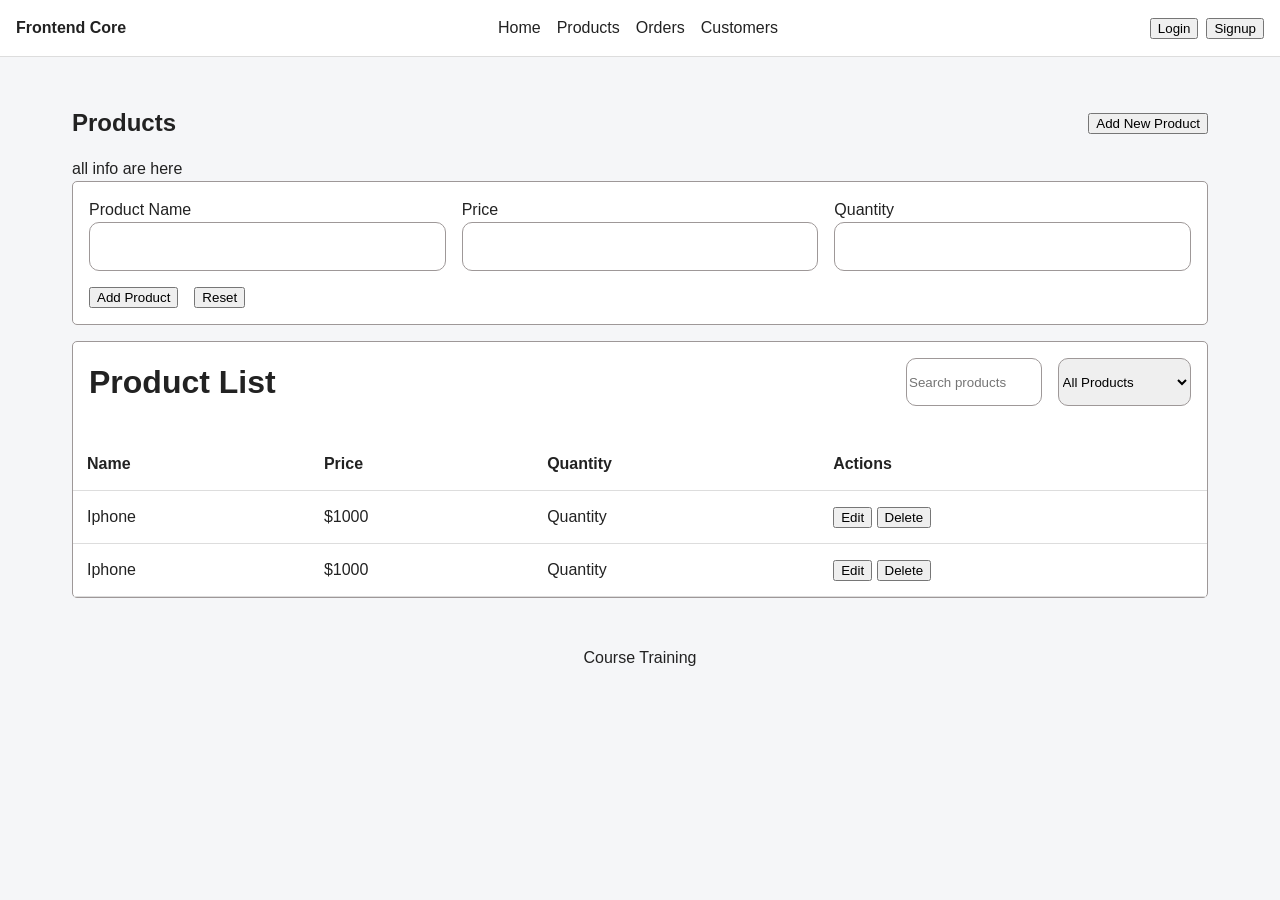
==== training_index.html @ 0dea2309 "stage3" ====
<!DOCTYPE html>

<html lang="en" dir="ltr">

<head>
    <meta charset="UTF-8">

    <meta
        name="viewport"
        content="width=device-width, initial-scale=1.0">

    <title>Frontend Core Mastery</title>

   
</head>

<body>

    <header>
    
        <div class="brand">
            Frontend Core
        </div>
       
        <nav class="nav-links">
            <a href="#">Home</a>
            <a href="#">Products</a>
            <a href="#">Orders</a>
            <a href="#">Customers</a>
        </nav>

        <div class="user-actions">
            <button type="button">
                Login
            </button>

            <button type="button">
                Signup
            </button>
        </div>
   </header>

   <main>
    
    <div class="page-header">
        <div class="first-row">
            <h1>Products</h1>
           
                <button class="button-add-product">
                    Add New Product
                </button>
        </div>
        <p>all info are here</p>
    </div>

    <div class="form-container">
    <div class="first-row-form">
    <div class="form-group">
        <label for="productname">
            Product Name
        </label>
        <input type="text"
         id="productname"
         name="productname"
         class="form-control"
         />
    </div>
    <div class="form-group">
        <label for="productprice">
            Price
        </label>
        <input type="number"
         id="productprice"
         name="productprice"
         class="form-control"
         />
    </div>
     <div class="form-group">
        <label for="productQuantity">
            Quantity
        </label>
        <input type="number"
         id="productQuantity"
         name="productQuantity"
         class="form-control"
         />
    </div>
    </div>

    <div class="second-row-form">
        <button>Add Product</button>
        <button>Reset</button>
    </div>

    </div>

    <div class="table-info">
        
            
        <div class="table-info-header">
            <h1>Product List</h1>
            
            <div class="table-tools">
<input placeholder="Search products" />
            <select>
                <option>All Products</option>
                <option>Laptop</option>
                <option>Iphone</option>
            </select>
            </div>
            
        </div>

        <div class="table">
            <table>
                <thead>
                    <tr>
                        <th>Name</th>
                        <th>Price</th>
                        <th>Quantity</th>
                        <th>Actions</th>
                    </tr>
                </thead>
                <tbody id="productTable">
                    <tr data-product-id="1">
                        <td>Iphone</td>
                        <td>$1000</td>
                        <td>Quantity</td>
                       <div class="td-action">
                            <td>
                        <button data-product-id="1">Edit</button>
                        <button data-product-id="1">Delete</button>
                        </td>
                        </div>
                    </tr>
                    <tr data-product-id="2">
                        <td>Iphone</td>
                        <td>$1000</td>
                        <td>Quantity</td>
                        <div class="td-action">
                            <td>
                        <button data-product-id="2">Edit</button>
                        <button data-product-id="2">Delete</button>
                        </td>
                        </div>
                    </tr>
                </tbody>
            </table>
        </div>

    </div>

   </main>
   


    <footer class="footer">

        <p>Course Training</p>

    </footer>

</body>

</html>


<style>
    *,
*::before,
*::after {
    box-sizing: border-box;
}


body {
    margin: 0;

    font-family:
        Arial,
        Helvetica,
        sans-serif;

    line-height: 1.5;

    background-color: #f5f6f8;
    color: #222;
}

header{
    background-color:white;
    display:flex;
    gap: 2rem;
    justify-content: space-between;
    align-items: center;
    padding: 1rem 1rem;
    border-bottom:1px solid #ddd;
        
}

.brand{
    flex-shrink: 0;
    font-weight: 700;
}

.nav-links{
    display: flex;
    gap:1rem;
}

a{
    color: inherit;
    text-decoration: none;
}

.user-actions{
    display: flex;
    gap : 0.5rem;
}

main{
    width: 100%;
     max-width: 1200px;

    margin-inline: auto;

    padding: 2rem;
}

.page-header{
    display: flex;
    flex-direction: column;
}

.first-row{
    display : flex;
    align-items: center;
    justify-content: space-between;
}

.first-row h1{
    font-size:1.5rem;
}

.page-header p{
    margin : 0;
}

.form-container{
    display: flex;
    flex-direction: column;
    border : 0.5px solid rgb(158, 152, 152);
    border-radius: 5px;
    padding:1rem;
    gap:1rem;
    background-color:white;
}

.first-row-form{
    display:flex;
    flex-direction: row;
    gap:1rem;
}

.form-group{
    flex:1;
}

.second-row-form{
    display: flex;
    flex-direction: row;
    gap:1rem;
}

.form-control{
    width: 100%;
    padding:1rem;
    border:0.5px solid rgb(158, 152, 152);
    border-radius: 10px;
}

.table-info{
    margin-top:1rem;
    display:flex;
    flex-direction: column;
    gap:1rem;
    border : 0.5px solid rgb(158, 152, 152);
    border-radius: 5px;
    background-color:white;
}

.table-info-header{
    display:flex;
    flex-direction: row;
    padding:1rem;
    gap:0.5rem;
    justify-content: space-between;
}

.table-info-header h1{
    margin:0;
}

.table-tools{
    display: flex;
    flex-direction: row;
    gap:1rem;
    
}

.table-tools input,.table-tools select{
    width: 100%;
    border:0.5px solid rgb(158, 152, 152);
    border-radius: 10px;
}

table{
    width: 100%;
    overflow-x: auto;
    border-collapse: collapse;
}

th,td{
 padding: 0.875rem;

    text-align: start;

    border-bottom:
        1px solid #ddd;
}

.td-actions{
    display: flex;
    align-items: center;
    gap:0.5rem;
}

footer{
text-align: center;
}

</style>
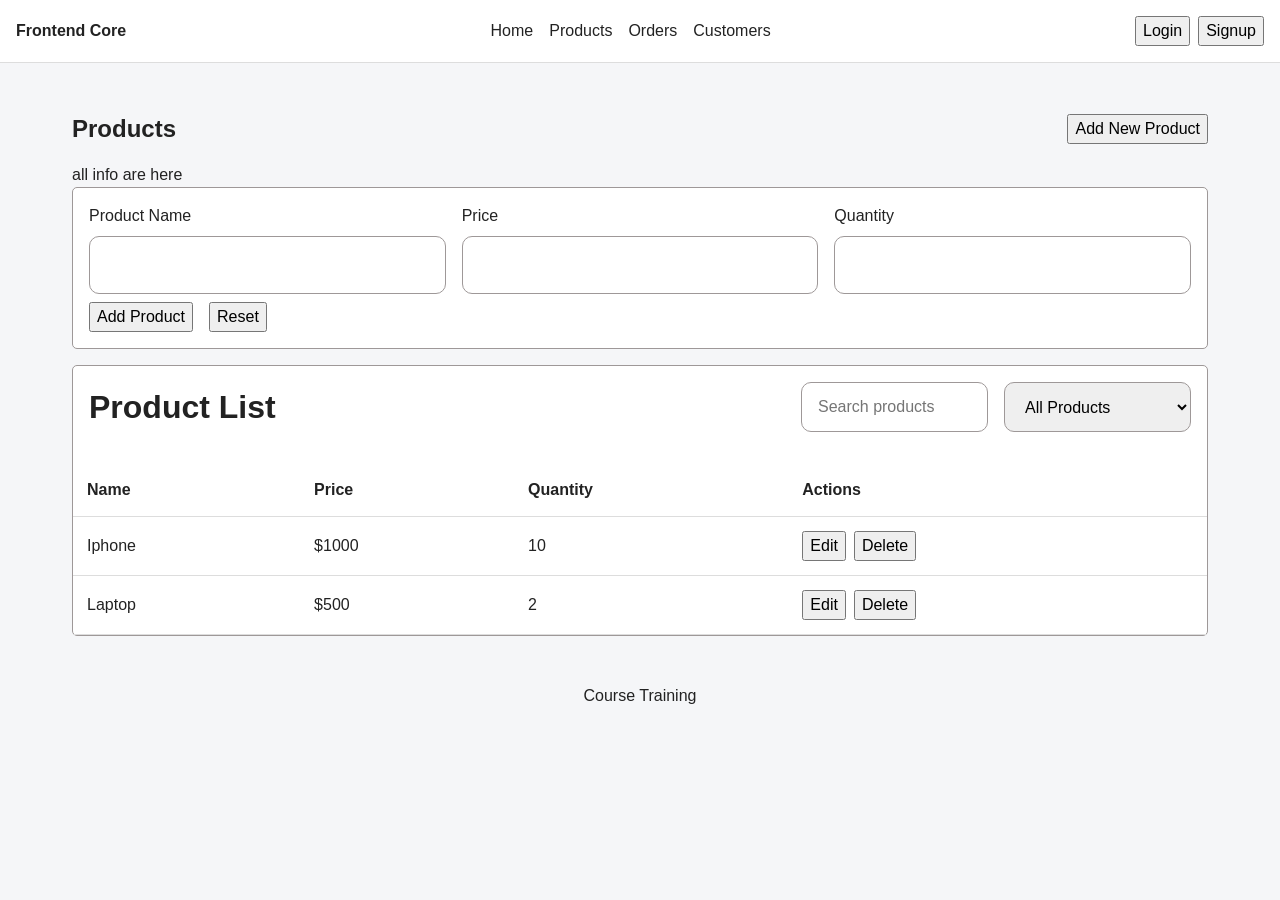
==== commit 87a47a6e: "stage4" ====
--- a/training_index.html
+++ b/training_index.html
@@ -3,162 +3,363 @@
 <html lang="en" dir="ltr">
 
 <head>
+
     <meta charset="UTF-8">
 
     <meta
         name="viewport"
         content="width=device-width, initial-scale=1.0">
 
-    <title>Frontend Core Mastery</title>
-
-   
+    <title>
+        Frontend Core Mastery
+    </title>
+
 </head>
 
+
 <body>
 
-    <header>
-    
-        <div class="brand">
-            Frontend Core
+
+<header>
+
+    <div class="brand">
+        Frontend Core
+    </div>
+
+
+    <nav class="nav-links">
+
+        <a href="#">
+            Home
+        </a>
+
+        <a href="#">
+            Products
+        </a>
+
+        <a href="#">
+            Orders
+        </a>
+
+        <a href="#">
+            Customers
+        </a>
+
+    </nav>
+
+
+    <div class="user-actions">
+
+        <button type="button">
+            Login
+        </button>
+
+        <button type="button">
+            Signup
+        </button>
+
+    </div>
+
+</header>
+
+
+
+<main>
+
+
+    <div class="page-header">
+
+
+        <div class="first-row">
+
+            <h1>
+                Products
+            </h1>
+
+            <button
+                type="button"
+                class="button-add-product">
+
+                Add New Product
+
+            </button>
+
         </div>
-       
-        <nav class="nav-links">
-            <a href="#">Home</a>
-            <a href="#">Products</a>
-            <a href="#">Orders</a>
-            <a href="#">Customers</a>
-        </nav>
-
-        <div class="user-actions">
-            <button type="button">
-                Login
-            </button>
-
-            <button type="button">
-                Signup
-            </button>
+
+
+        <p>
+            all info are here
+        </p>
+
+
+    </div>
+
+
+
+    <div class="form-container">
+
+
+        <form>
+
+
+            <div class="first-row-form">
+
+
+                <div class="form-group">
+
+                    <label for="productname">
+                        Product Name
+                    </label>
+
+                    <input
+                        type="text"
+                        id="productname"
+                        name="productname"
+                        class="form-control">
+
+                </div>
+
+
+                <div class="form-group">
+
+                    <label for="productprice">
+                        Price
+                    </label>
+
+                    <input
+                        type="number"
+                        id="productprice"
+                        name="productprice"
+                        class="form-control">
+
+                </div>
+
+
+                <div class="form-group">
+
+                    <label for="productQuantity">
+                        Quantity
+                    </label>
+
+                    <input
+                        type="number"
+                        id="productQuantity"
+                        name="productQuantity"
+                        class="form-control">
+
+                </div>
+
+
+            </div>
+
+
+
+            <div class="second-row-form">
+
+                <button type="submit">
+                    Add Product
+                </button>
+
+                <button type="reset">
+                    Reset
+                </button>
+
+            </div>
+
+
+        </form>
+
+
+    </div>
+
+
+
+    <div class="table-info">
+
+
+        <div class="table-info-header">
+
+
+            <h1>
+                Product List
+            </h1>
+
+
+            <div class="table-tools">
+
+
+                <input
+                    type="search"
+                    placeholder="Search products">
+
+
+                <select>
+
+                    <option>
+                        All Products
+                    </option>
+
+                    <option>
+                        Laptop
+                    </option>
+
+                    <option>
+                        Iphone
+                    </option>
+
+                </select>
+
+
+            </div>
+
+
         </div>
-   </header>
-
-   <main>
-    
-    <div class="page-header">
-        <div class="first-row">
-            <h1>Products</h1>
-           
-                <button class="button-add-product">
-                    Add New Product
-                </button>
+
+
+
+        <div class="table">
+
+
+            <table>
+
+
+                <thead>
+
+                    <tr>
+
+                        <th>
+                            Name
+                        </th>
+
+                        <th>
+                            Price
+                        </th>
+
+                        <th>
+                            Quantity
+                        </th>
+
+                        <th>
+                            Actions
+                        </th>
+
+                    </tr>
+
+                </thead>
+
+
+                <tbody id="productTable">
+
+
+                    <tr data-product-id="1">
+
+
+                        <td>
+                            Iphone
+                        </td>
+
+
+                        <td>
+                            $1000
+                        </td>
+
+
+                        <td>
+                            10
+                        </td>
+
+
+                        <td>
+
+                            <div class="td-actions">
+
+                                <button
+                                    type="button"
+                                    data-product-id="1">
+                                    Edit
+                                </button>
+
+                                <button
+                                    type="button"
+                                    data-product-id="1">
+                                    Delete
+                                </button>
+
+                            </div>
+
+                        </td>
+
+
+                    </tr>
+
+
+
+                    <tr data-product-id="2">
+
+
+                        <td>
+                            Laptop
+                        </td>
+
+
+                        <td>
+                            $500
+                        </td>
+
+
+                        <td>
+                            2
+                        </td>
+
+
+                        <td>
+
+                            <div class="td-actions">
+
+                                <button
+                                    type="button"
+                                    data-product-id="2">
+                                    Edit
+                                </button>
+
+                                <button
+                                    type="button"
+                                    data-product-id="2">
+                                    Delete
+                                </button>
+
+                            </div>
+
+                        </td>
+
+
+                    </tr>
+
+
+                </tbody>
+
+
+            </table>
+
+
         </div>
-        <p>all info are here</p>
+
+
     </div>
 
-    <div class="form-container">
-    <div class="first-row-form">
-    <div class="form-group">
-        <label for="productname">
-            Product Name
-        </label>
-        <input type="text"
-         id="productname"
-         name="productname"
-         class="form-control"
-         />
-    </div>
-    <div class="form-group">
-        <label for="productprice">
-            Price
-        </label>
-        <input type="number"
-         id="productprice"
-         name="productprice"
-         class="form-control"
-         />
-    </div>
-     <div class="form-group">
-        <label for="productQuantity">
-            Quantity
-        </label>
-        <input type="number"
-         id="productQuantity"
-         name="productQuantity"
-         class="form-control"
-         />
-    </div>
-    </div>
-
-    <div class="second-row-form">
-        <button>Add Product</button>
-        <button>Reset</button>
-    </div>
-
-    </div>
-
-    <div class="table-info">
-        
-            
-        <div class="table-info-header">
-            <h1>Product List</h1>
-            
-            <div class="table-tools">
-<input placeholder="Search products" />
-            <select>
-                <option>All Products</option>
-                <option>Laptop</option>
-                <option>Iphone</option>
-            </select>
-            </div>
-            
-        </div>
-
-        <div class="table">
-            <table>
-                <thead>
-                    <tr>
-                        <th>Name</th>
-                        <th>Price</th>
-                        <th>Quantity</th>
-                        <th>Actions</th>
-                    </tr>
-                </thead>
-                <tbody id="productTable">
-                    <tr data-product-id="1">
-                        <td>Iphone</td>
-                        <td>$1000</td>
-                        <td>Quantity</td>
-                       <div class="td-action">
-                            <td>
-                        <button data-product-id="1">Edit</button>
-                        <button data-product-id="1">Delete</button>
-                        </td>
-                        </div>
-                    </tr>
-                    <tr data-product-id="2">
-                        <td>Iphone</td>
-                        <td>$1000</td>
-                        <td>Quantity</td>
-                        <div class="td-action">
-                            <td>
-                        <button data-product-id="2">Edit</button>
-                        <button data-product-id="2">Delete</button>
-                        </td>
-                        </div>
-                    </tr>
-                </tbody>
-            </table>
-        </div>
-
-    </div>
-
-   </main>
-   
-
-
-    <footer class="footer">
-
-        <p>Course Training</p>
-
-    </footer>
+
+</main>
+
+
+
+<footer>
+
+    <p>
+        Course Training
+    </p>
+
+</footer>
+
 
 </body>
 
@@ -166,7 +367,11 @@
 
 
 <style>
-    *,
+   /* =========================================
+   Base
+========================================= */
+
+*,
 *::before,
 *::after {
     box-sizing: border-box;
@@ -184,159 +389,439 @@
     line-height: 1.5;
 
     background-color: #f5f6f8;
+
     color: #222;
 }
 
-header{
-    background-color:white;
-    display:flex;
+
+button,
+input,
+select {
+    font: inherit;
+}
+
+
+button {
+    cursor: pointer;
+}
+
+
+a {
+    color: inherit;
+
+    text-decoration: none;
+}
+
+
+
+/* =========================================
+   Header
+========================================= */
+
+header {
+    display: flex;
+
+    align-items: center;
+
+    justify-content: space-between;
+
     gap: 2rem;
-    justify-content: space-between;
-    align-items: center;
-    padding: 1rem 1rem;
-    border-bottom:1px solid #ddd;
-        
-}
-
-.brand{
-    flex-shrink: 0;
-    font-weight: 700;
-}
-
-.nav-links{
-    display: flex;
-    gap:1rem;
-}
-
-a{
-    color: inherit;
-    text-decoration: none;
-}
-
-.user-actions{
-    display: flex;
-    gap : 0.5rem;
-}
-
-main{
-    width: 100%;
-     max-width: 1200px;
-
-    margin-inline: auto;
-
-    padding: 2rem;
-}
-
-.page-header{
-    display: flex;
-    flex-direction: column;
-}
-
-.first-row{
-    display : flex;
-    align-items: center;
-    justify-content: space-between;
-}
-
-.first-row h1{
-    font-size:1.5rem;
-}
-
-.page-header p{
-    margin : 0;
-}
-
-.form-container{
-    display: flex;
-    flex-direction: column;
-    border : 0.5px solid rgb(158, 152, 152);
-    border-radius: 5px;
-    padding:1rem;
-    gap:1rem;
-    background-color:white;
-}
-
-.first-row-form{
-    display:flex;
-    flex-direction: row;
-    gap:1rem;
-}
-
-.form-group{
-    flex:1;
-}
-
-.second-row-form{
-    display: flex;
-    flex-direction: row;
-    gap:1rem;
-}
-
-.form-control{
-    width: 100%;
-    padding:1rem;
-    border:0.5px solid rgb(158, 152, 152);
-    border-radius: 10px;
-}
-
-.table-info{
-    margin-top:1rem;
-    display:flex;
-    flex-direction: column;
-    gap:1rem;
-    border : 0.5px solid rgb(158, 152, 152);
-    border-radius: 5px;
-    background-color:white;
-}
-
-.table-info-header{
-    display:flex;
-    flex-direction: row;
-    padding:1rem;
-    gap:0.5rem;
-    justify-content: space-between;
-}
-
-.table-info-header h1{
-    margin:0;
-}
-
-.table-tools{
-    display: flex;
-    flex-direction: row;
-    gap:1rem;
-    
-}
-
-.table-tools input,.table-tools select{
-    width: 100%;
-    border:0.5px solid rgb(158, 152, 152);
-    border-radius: 10px;
-}
-
-table{
-    width: 100%;
-    overflow-x: auto;
-    border-collapse: collapse;
-}
-
-th,td{
- padding: 0.875rem;
-
-    text-align: start;
+
+    padding: 1rem;
+
+    background-color: white;
 
     border-bottom:
         1px solid #ddd;
 }
 
-.td-actions{
-    display: flex;
+
+.brand {
+    flex-shrink: 0;
+
+    font-weight: 700;
+}
+
+
+.nav-links {
+    display: flex;
+
+    gap: 1rem;
+
+    flex-wrap: wrap;
+}
+
+
+.user-actions {
+    display: flex;
+
+    gap: 0.5rem;
+}
+
+
+
+/* =========================================
+   Main
+========================================= */
+
+main {
+    width: 100%;
+
+    max-width: 1200px;
+
+    margin-inline: auto;
+
+    padding: 2rem;
+}
+
+
+
+/* =========================================
+   Page Header
+========================================= */
+
+.page-header {
+    display: flex;
+
+    flex-direction: column;
+}
+
+
+.first-row {
+    display: flex;
+
     align-items: center;
-    gap:0.5rem;
-}
-
-footer{
-text-align: center;
+
+    justify-content: space-between;
+
+    gap: 1rem;
+}
+
+
+.first-row h1 {
+    font-size: 1.5rem;
+}
+
+
+.page-header p {
+    margin: 0;
+}
+
+
+
+/* =========================================
+   Form
+========================================= */
+
+.form-container {
+    display: flex;
+
+    flex-direction: column;
+
+    gap: 1rem;
+
+    padding: 1rem;
+
+    border:
+        0.5px solid rgb(158, 152, 152);
+
+    border-radius:
+        5px;
+
+    background-color:
+        white;
+}
+
+
+.first-row-form {
+    display: flex;
+
+    flex-direction: row;
+
+    gap: 1rem;
+}
+
+
+.form-group {
+    flex: 1;
+}
+
+
+.form-group label {
+    display: block;
+
+    margin-block-end:
+        0.5rem;
+}
+
+
+.form-control {
+    width: 100%;
+
+    padding: 1rem;
+
+    border:
+        0.5px solid rgb(158, 152, 152);
+
+    border-radius:
+        10px;
+}
+
+
+.second-row-form {
+    display: flex;
+
+    flex-direction: row;
+
+    gap: 1rem;
+
+    margin-block-start:
+        0.5rem;
+}
+
+
+
+/* =========================================
+   Table Container
+========================================= */
+
+.table-info {
+    display: flex;
+
+    flex-direction: column;
+
+    gap: 1rem;
+
+    margin-block-start:
+        1rem;
+
+    border:
+        0.5px solid rgb(158, 152, 152);
+
+    border-radius:
+        5px;
+
+    background-color:
+        white;
+}
+
+
+
+/* =========================================
+   Table Header / Tools
+========================================= */
+
+.table-info-header {
+    display: flex;
+
+    flex-direction: row;
+
+    align-items: center;
+
+    justify-content: space-between;
+
+    gap: 1rem;
+
+    padding: 1rem;
+}
+
+
+.table-info-header h1 {
+    margin: 0;
+}
+
+
+.table-tools {
+    display: flex;
+
+    flex-direction: row;
+
+    gap: 1rem;
+}
+
+
+.table-tools input,
+.table-tools select {
+    width: 100%;
+
+    padding:
+        0.75rem 1rem;
+
+    border:
+        0.5px solid rgb(158, 152, 152);
+
+    border-radius:
+        10px;
+}
+
+
+
+/* =========================================
+   Table
+========================================= */
+
+.table {
+    width: 100%;
+
+    overflow-x: auto;
+}
+
+
+table {
+    width: 100%;
+
+    min-width: 700px;
+
+    border-collapse: collapse;
+}
+
+
+th,
+td {
+    padding:
+        0.875rem;
+
+    text-align:
+        start;
+
+    border-bottom:
+        1px solid #ddd;
+}
+
+
+.td-actions {
+    display: flex;
+
+    align-items: center;
+
+    gap: 0.5rem;
+}
+
+
+
+/* =========================================
+   Footer
+========================================= */
+
+footer {
+    text-align: center;
+}
+
+
+
+/* =========================================
+   Tablet
+========================================= */
+
+@media (max-width: 900px) {
+
+
+    header {
+        flex-wrap: wrap;
+    }
+
+
+    .nav-links {
+        width: 100%;
+
+        justify-content: center;
+    }
+
+
+    .table-info-header {
+        flex-direction: column;
+
+        align-items: stretch;
+    }
+
+
+    .table-tools {
+        width: 100%;
+    }
+
+
+    .table-tools input {
+        flex: 1;
+    }
+
+
+}
+
+
+
+/* =========================================
+   Mobile
+========================================= */
+
+@media (max-width: 640px) {
+
+
+    header {
+        flex-direction: column;
+
+        align-items: stretch;
+
+        gap: 1rem;
+    }
+
+
+    .nav-links {
+        width: 100%;
+
+        justify-content: flex-start;
+    }
+
+
+    .user-actions {
+        width: 100%;
+    }
+
+
+    .user-actions button {
+        flex: 1;
+    }
+
+
+    main {
+        padding: 1rem;
+    }
+
+
+    .first-row {
+        flex-direction: column;
+
+        align-items: stretch;
+
+        gap: 0.75rem;
+    }
+
+
+    .button-add-product {
+        width: 100%;
+    }
+
+
+    .first-row-form {
+        flex-direction: column;
+    }
+
+
+    .second-row-form button {
+        flex: 1;
+    }
+
+
+    .table-tools {
+        flex-direction: column;
+    }
+
+
+    .table-tools input,
+    .table-tools select {
+        width: 100%;
+    }
+
+
 }
 
 </style>
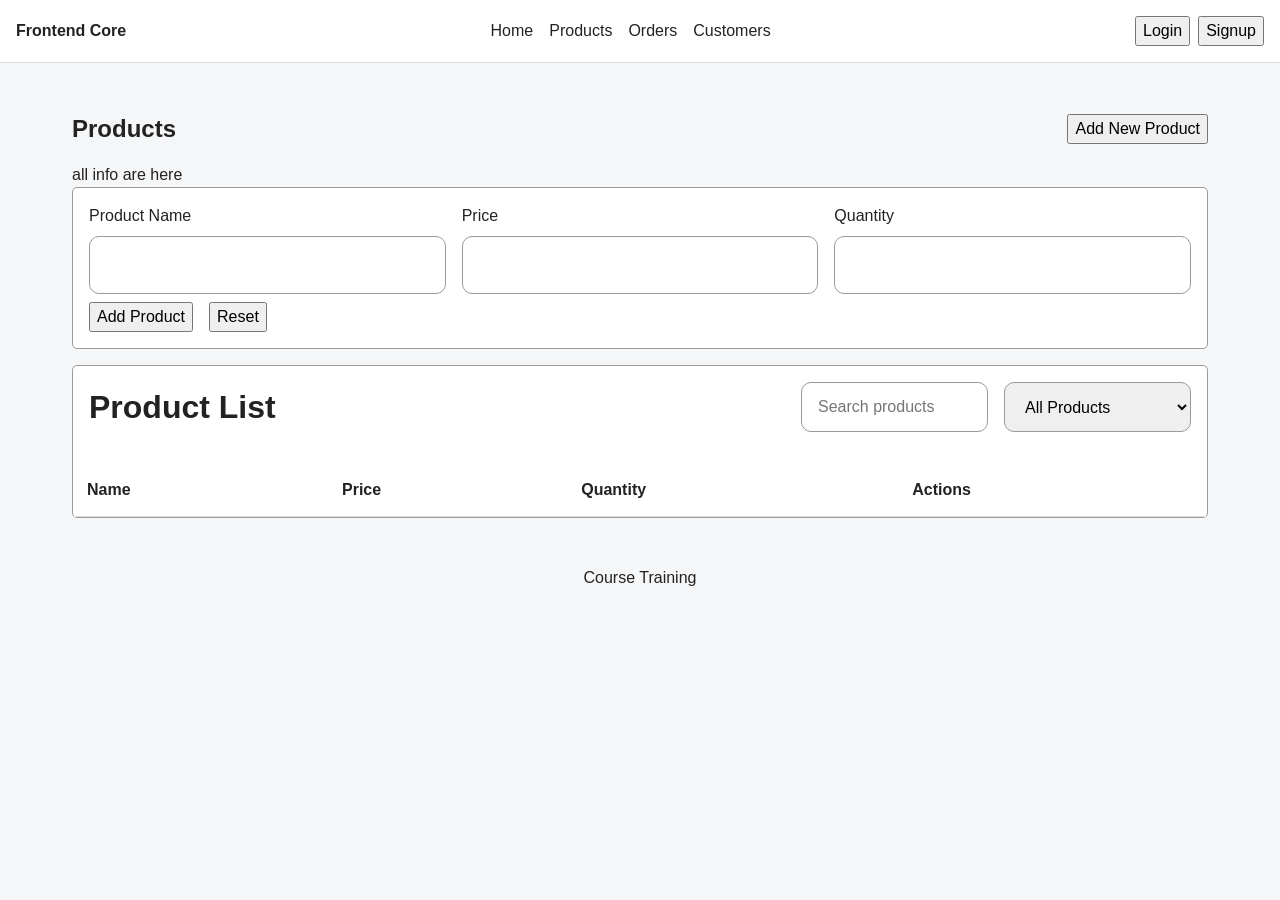
==== commit 285da328: "stage7" ====
--- a/training_index.html
+++ b/training_index.html
@@ -6,9 +6,7 @@
 
     <meta charset="UTF-8">
 
-    <meta
-        name="viewport"
-        content="width=device-width, initial-scale=1.0">
+    <meta name="viewport" content="width=device-width, initial-scale=1.0">
 
     <title>
         Frontend Core Mastery
@@ -20,346 +18,222 @@
 <body>
 
 
-<header>
-
-    <div class="brand">
-        Frontend Core
-    </div>
-
-
-    <nav class="nav-links">
-
-        <a href="#">
-            Home
-        </a>
-
-        <a href="#">
-            Products
-        </a>
-
-        <a href="#">
-            Orders
-        </a>
-
-        <a href="#">
-            Customers
-        </a>
-
-    </nav>
-
-
-    <div class="user-actions">
-
-        <button type="button">
-            Login
-        </button>
-
-        <button type="button">
-            Signup
-        </button>
-
-    </div>
-
-</header>
-
-
-
-<main>
-
-
-    <div class="page-header">
-
-
-        <div class="first-row">
-
-            <h1>
+    <header>
+
+        <div class="brand">
+            Frontend Core
+        </div>
+
+
+        <nav class="nav-links">
+
+            <a href="#">
+                Home
+            </a>
+
+            <a href="#">
                 Products
-            </h1>
-
-            <button
-                type="button"
-                class="button-add-product">
-
-                Add New Product
-
+            </a>
+
+            <a href="#">
+                Orders
+            </a>
+
+            <a href="#">
+                Customers
+            </a>
+
+        </nav>
+
+
+        <div class="user-actions">
+
+            <button type="button">
+                Login
             </button>
 
+            <button type="button">
+                Signup
+            </button>
+
         </div>
 
-
+    </header>
+
+
+
+    <main>
+
+
+        <div class="page-header">
+
+
+            <div class="first-row">
+
+                <h1>
+                    Products
+                </h1>
+
+                <button type="button" class="button-add-product">
+
+                    Add New Product
+
+                </button>
+
+            </div>
+
+
+            <p>
+                all info are here
+            </p>
+
+
+        </div>
+
+
+
+        <div class="form-container">
+
+
+            <form productForm>
+
+
+                <div class="first-row-form">
+
+
+                    <div class="form-group">
+
+                        <label for="productname">
+                            Product Name
+                        </label>
+
+                        <input type="text" id="productname" name="productname" class="form-control" required>
+
+                    </div>
+
+
+                    <div class="form-group">
+
+                        <label for="productprice">
+                            Price
+                        </label>
+
+                        <input type="number" id="productprice" name="productprice" class="form-control" required
+                            min="0">
+
+                    </div>
+
+
+                    <div class="form-group">
+
+                        <label for="productQuantity">
+                            Quantity
+                        </label>
+
+                        <input type="number" id="productQuantity" name="productQuantity" class="form-control" required
+                            min="1">
+
+                    </div>
+
+
+                </div>
+
+
+
+                <div class="second-row-form">
+
+                    <button id="submitProductButton" type="submit">
+                        Add Product
+                    </button>
+
+                    <button type="reset">
+                        Reset
+                    </button>
+
+                </div>
+            </form>
+
+
+        </div>
+
+
+
+        <div class="table-info">
+
+
+            <div class="table-info-header">
+
+
+                <h1>
+                    Product List
+                </h1>
+
+
+                <div class="table-tools">
+
+
+                    <input id="productSearch" type="search" placeholder="Search products">
+
+                    <select id="productFilter">
+
+                        <option value="all">
+                            All Products
+                        </option>
+
+                        <option value="Iphone">
+                            Iphone
+                        </option>
+
+                        <option value="Laptop">
+                            Laptop
+                        </option>
+
+                    </select>
+
+
+                </div>
+
+
+            </div>
+
+            <div class="table">
+                <table>
+                    <thead>
+                        <tr>
+                            <th>
+                                Name
+                            </th>
+
+                            <th>
+                                Price
+                            </th>
+
+                            <th>
+                                Quantity
+                            </th>
+
+                            <th>
+                                Actions
+                            </th>
+
+                        </tr>
+                    </thead>
+                    <tbody id="productTable">
+                    </tbody>
+
+
+                </table>
+            </div>
+        </div>
+    </main>
+
+    <footer>
         <p>
-            all info are here
+            Course Training
         </p>
-
-
-    </div>
-
-
-
-    <div class="form-container">
-
-
-        <form>
-
-
-            <div class="first-row-form">
-
-
-                <div class="form-group">
-
-                    <label for="productname">
-                        Product Name
-                    </label>
-
-                    <input
-                        type="text"
-                        id="productname"
-                        name="productname"
-                        class="form-control">
-
-                </div>
-
-
-                <div class="form-group">
-
-                    <label for="productprice">
-                        Price
-                    </label>
-
-                    <input
-                        type="number"
-                        id="productprice"
-                        name="productprice"
-                        class="form-control">
-
-                </div>
-
-
-                <div class="form-group">
-
-                    <label for="productQuantity">
-                        Quantity
-                    </label>
-
-                    <input
-                        type="number"
-                        id="productQuantity"
-                        name="productQuantity"
-                        class="form-control">
-
-                </div>
-
-
-            </div>
-
-
-
-            <div class="second-row-form">
-
-                <button type="submit">
-                    Add Product
-                </button>
-
-                <button type="reset">
-                    Reset
-                </button>
-
-            </div>
-
-
-        </form>
-
-
-    </div>
-
-
-
-    <div class="table-info">
-
-
-        <div class="table-info-header">
-
-
-            <h1>
-                Product List
-            </h1>
-
-
-            <div class="table-tools">
-
-
-                <input
-                    type="search"
-                    placeholder="Search products">
-
-
-                <select>
-
-                    <option>
-                        All Products
-                    </option>
-
-                    <option>
-                        Laptop
-                    </option>
-
-                    <option>
-                        Iphone
-                    </option>
-
-                </select>
-
-
-            </div>
-
-
-        </div>
-
-
-
-        <div class="table">
-
-
-            <table>
-
-
-                <thead>
-
-                    <tr>
-
-                        <th>
-                            Name
-                        </th>
-
-                        <th>
-                            Price
-                        </th>
-
-                        <th>
-                            Quantity
-                        </th>
-
-                        <th>
-                            Actions
-                        </th>
-
-                    </tr>
-
-                </thead>
-
-
-                <tbody id="productTable">
-
-
-                    <tr data-product-id="1">
-
-
-                        <td>
-                            Iphone
-                        </td>
-
-
-                        <td>
-                            $1000
-                        </td>
-
-
-                        <td>
-                            10
-                        </td>
-
-
-                        <td>
-
-                            <div class="td-actions">
-
-                                <button
-                                    type="button"
-                                    data-product-id="1">
-                                    Edit
-                                </button>
-
-                                <button
-                                    type="button"
-                                    data-product-id="1">
-                                    Delete
-                                </button>
-
-                            </div>
-
-                        </td>
-
-
-                    </tr>
-
-
-
-                    <tr data-product-id="2">
-
-
-                        <td>
-                            Laptop
-                        </td>
-
-
-                        <td>
-                            $500
-                        </td>
-
-
-                        <td>
-                            2
-                        </td>
-
-
-                        <td>
-
-                            <div class="td-actions">
-
-                                <button
-                                    type="button"
-                                    data-product-id="2">
-                                    Edit
-                                </button>
-
-                                <button
-                                    type="button"
-                                    data-product-id="2">
-                                    Delete
-                                </button>
-
-                            </div>
-
-                        </td>
-
-
-                    </tr>
-
-
-                </tbody>
-
-
-            </table>
-
-
-        </div>
-
-
-    </div>
-
-
-</main>
-
-
-
-<footer>
-
-    <p>
-        Course Training
-    </p>
-
-</footer>
-
+    </footer>
+
+    <script src="js/app.js"></script>
 
 </body>
 
@@ -367,461 +241,460 @@
 
 
 <style>
-   /* =========================================
+    /* =========================================
    Base
 ========================================= */
 
-*,
-*::before,
-*::after {
-    box-sizing: border-box;
-}
-
-
-body {
-    margin: 0;
-
-    font-family:
-        Arial,
-        Helvetica,
-        sans-serif;
-
-    line-height: 1.5;
-
-    background-color: #f5f6f8;
-
-    color: #222;
-}
-
-
-button,
-input,
-select {
-    font: inherit;
-}
-
-
-button {
-    cursor: pointer;
-}
-
-
-a {
-    color: inherit;
-
-    text-decoration: none;
-}
-
-
-
-/* =========================================
+    *,
+    *::before,
+    *::after {
+        box-sizing: border-box;
+    }
+
+
+    body {
+        margin: 0;
+
+        font-family:
+            Arial,
+            Helvetica,
+            sans-serif;
+
+        line-height: 1.5;
+
+        background-color: #f5f6f8;
+
+        color: #222;
+    }
+
+
+    button,
+    input,
+    select {
+        font: inherit;
+    }
+
+
+    button {
+        cursor: pointer;
+    }
+
+
+    a {
+        color: inherit;
+
+        text-decoration: none;
+    }
+
+
+
+    /* =========================================
    Header
 ========================================= */
 
-header {
-    display: flex;
-
-    align-items: center;
-
-    justify-content: space-between;
-
-    gap: 2rem;
-
-    padding: 1rem;
-
-    background-color: white;
-
-    border-bottom:
-        1px solid #ddd;
-}
-
-
-.brand {
-    flex-shrink: 0;
-
-    font-weight: 700;
-}
-
-
-.nav-links {
-    display: flex;
-
-    gap: 1rem;
-
-    flex-wrap: wrap;
-}
-
-
-.user-actions {
-    display: flex;
-
-    gap: 0.5rem;
-}
-
-
-
-/* =========================================
+    header {
+        display: flex;
+
+        align-items: center;
+
+        justify-content: space-between;
+
+        gap: 2rem;
+
+        padding: 1rem;
+
+        background-color: white;
+
+        border-bottom:
+            1px solid #ddd;
+    }
+
+
+    .brand {
+        flex-shrink: 0;
+
+        font-weight: 700;
+    }
+
+
+    .nav-links {
+        display: flex;
+
+        gap: 1rem;
+
+        flex-wrap: wrap;
+    }
+
+
+    .user-actions {
+        display: flex;
+
+        gap: 0.5rem;
+    }
+
+
+
+    /* =========================================
    Main
 ========================================= */
 
-main {
-    width: 100%;
-
-    max-width: 1200px;
-
-    margin-inline: auto;
-
-    padding: 2rem;
-}
-
-
-
-/* =========================================
+    main {
+        width: 100%;
+
+        max-width: 1200px;
+
+        margin-inline: auto;
+
+        padding: 2rem;
+    }
+
+
+
+    /* =========================================
    Page Header
 ========================================= */
 
-.page-header {
-    display: flex;
-
-    flex-direction: column;
-}
-
-
-.first-row {
-    display: flex;
-
-    align-items: center;
-
-    justify-content: space-between;
-
-    gap: 1rem;
-}
-
-
-.first-row h1 {
-    font-size: 1.5rem;
-}
-
-
-.page-header p {
-    margin: 0;
-}
-
-
-
-/* =========================================
+    .page-header {
+        display: flex;
+
+        flex-direction: column;
+    }
+
+
+    .first-row {
+        display: flex;
+
+        align-items: center;
+
+        justify-content: space-between;
+
+        gap: 1rem;
+    }
+
+
+    .first-row h1 {
+        font-size: 1.5rem;
+    }
+
+
+    .page-header p {
+        margin: 0;
+    }
+
+
+
+    /* =========================================
    Form
 ========================================= */
 
-.form-container {
-    display: flex;
-
-    flex-direction: column;
-
-    gap: 1rem;
-
-    padding: 1rem;
-
-    border:
-        0.5px solid rgb(158, 152, 152);
-
-    border-radius:
-        5px;
-
-    background-color:
-        white;
-}
-
-
-.first-row-form {
-    display: flex;
-
-    flex-direction: row;
-
-    gap: 1rem;
-}
-
-
-.form-group {
-    flex: 1;
-}
-
-
-.form-group label {
-    display: block;
-
-    margin-block-end:
-        0.5rem;
-}
-
-
-.form-control {
-    width: 100%;
-
-    padding: 1rem;
-
-    border:
-        0.5px solid rgb(158, 152, 152);
-
-    border-radius:
-        10px;
-}
-
-
-.second-row-form {
-    display: flex;
-
-    flex-direction: row;
-
-    gap: 1rem;
-
-    margin-block-start:
-        0.5rem;
-}
-
-
-
-/* =========================================
+    .form-container {
+        display: flex;
+
+        flex-direction: column;
+
+        gap: 1rem;
+
+        padding: 1rem;
+
+        border:
+            0.5px solid rgb(158, 152, 152);
+
+        border-radius:
+            5px;
+
+        background-color:
+            white;
+    }
+
+
+    .first-row-form {
+        display: flex;
+
+        flex-direction: row;
+
+        gap: 1rem;
+    }
+
+
+    .form-group {
+        flex: 1;
+    }
+
+
+    .form-group label {
+        display: block;
+
+        margin-block-end:
+            0.5rem;
+    }
+
+
+    .form-control {
+        width: 100%;
+
+        padding: 1rem;
+
+        border:
+            0.5px solid rgb(158, 152, 152);
+
+        border-radius:
+            10px;
+    }
+
+
+    .second-row-form {
+        display: flex;
+
+        flex-direction: row;
+
+        gap: 1rem;
+
+        margin-block-start:
+            0.5rem;
+    }
+
+
+
+    /* =========================================
    Table Container
 ========================================= */
 
-.table-info {
-    display: flex;
-
-    flex-direction: column;
-
-    gap: 1rem;
-
-    margin-block-start:
-        1rem;
-
-    border:
-        0.5px solid rgb(158, 152, 152);
-
-    border-radius:
-        5px;
-
-    background-color:
-        white;
-}
-
-
-
-/* =========================================
+    .table-info {
+        display: flex;
+
+        flex-direction: column;
+
+        gap: 1rem;
+
+        margin-block-start:
+            1rem;
+
+        border:
+            0.5px solid rgb(158, 152, 152);
+
+        border-radius:
+            5px;
+
+        background-color:
+            white;
+    }
+
+
+
+    /* =========================================
    Table Header / Tools
 ========================================= */
 
-.table-info-header {
-    display: flex;
-
-    flex-direction: row;
-
-    align-items: center;
-
-    justify-content: space-between;
-
-    gap: 1rem;
-
-    padding: 1rem;
-}
-
-
-.table-info-header h1 {
-    margin: 0;
-}
-
-
-.table-tools {
-    display: flex;
-
-    flex-direction: row;
-
-    gap: 1rem;
-}
-
-
-.table-tools input,
-.table-tools select {
-    width: 100%;
-
-    padding:
-        0.75rem 1rem;
-
-    border:
-        0.5px solid rgb(158, 152, 152);
-
-    border-radius:
-        10px;
-}
-
-
-
-/* =========================================
-   Table
-========================================= */
-
-.table {
-    width: 100%;
-
-    overflow-x: auto;
-}
-
-
-table {
-    width: 100%;
-
-    min-width: 700px;
-
-    border-collapse: collapse;
-}
-
-
-th,
-td {
-    padding:
-        0.875rem;
-
-    text-align:
-        start;
-
-    border-bottom:
-        1px solid #ddd;
-}
-
-
-.td-actions {
-    display: flex;
-
-    align-items: center;
-
-    gap: 0.5rem;
-}
-
-
-
-/* =========================================
-   Footer
-========================================= */
-
-footer {
-    text-align: center;
-}
-
-
-
-/* =========================================
-   Tablet
-========================================= */
-
-@media (max-width: 900px) {
-
-
-    header {
-        flex-wrap: wrap;
-    }
-
-
-    .nav-links {
-        width: 100%;
-
-        justify-content: center;
-    }
-
-
     .table-info-header {
-        flex-direction: column;
-
-        align-items: stretch;
+        display: flex;
+
+        flex-direction: row;
+
+        align-items: center;
+
+        justify-content: space-between;
+
+        gap: 1rem;
+
+        padding: 1rem;
+    }
+
+
+    .table-info-header h1 {
+        margin: 0;
     }
 
 
     .table-tools {
-        width: 100%;
-    }
-
-
-    .table-tools input {
-        flex: 1;
-    }
-
-
-}
-
-
-
-/* =========================================
-   Mobile
-========================================= */
-
-@media (max-width: 640px) {
-
-
-    header {
-        flex-direction: column;
-
-        align-items: stretch;
+        display: flex;
+
+        flex-direction: row;
 
         gap: 1rem;
-    }
-
-
-    .nav-links {
-        width: 100%;
-
-        justify-content: flex-start;
-    }
-
-
-    .user-actions {
-        width: 100%;
-    }
-
-
-    .user-actions button {
-        flex: 1;
-    }
-
-
-    main {
-        padding: 1rem;
-    }
-
-
-    .first-row {
-        flex-direction: column;
-
-        align-items: stretch;
-
-        gap: 0.75rem;
-    }
-
-
-    .button-add-product {
-        width: 100%;
-    }
-
-
-    .first-row-form {
-        flex-direction: column;
-    }
-
-
-    .second-row-form button {
-        flex: 1;
-    }
-
-
-    .table-tools {
-        flex-direction: column;
     }
 
 
     .table-tools input,
     .table-tools select {
         width: 100%;
-    }
-
-
-}
-
+
+        padding:
+            0.75rem 1rem;
+
+        border:
+            0.5px solid rgb(158, 152, 152);
+
+        border-radius:
+            10px;
+    }
+
+
+
+    /* =========================================
+   Table
+========================================= */
+
+    .table {
+        width: 100%;
+
+        overflow-x: auto;
+    }
+
+
+    table {
+        width: 100%;
+
+        min-width: 700px;
+
+        border-collapse: collapse;
+    }
+
+
+    th,
+    td {
+        padding:
+            0.875rem;
+
+        text-align:
+            start;
+
+        border-bottom:
+            1px solid #ddd;
+    }
+
+
+    .td-actions {
+        display: flex;
+
+        align-items: center;
+
+        gap: 0.5rem;
+    }
+
+
+
+    /* =========================================
+   Footer
+========================================= */
+
+    footer {
+        text-align: center;
+    }
+
+
+
+    /* =========================================
+   Tablet
+========================================= */
+
+    @media (max-width: 900px) {
+
+
+        header {
+            flex-wrap: wrap;
+        }
+
+
+        .nav-links {
+            width: 100%;
+
+            justify-content: center;
+        }
+
+
+        .table-info-header {
+            flex-direction: column;
+
+            align-items: stretch;
+        }
+
+
+        .table-tools {
+            width: 100%;
+        }
+
+
+        .table-tools input {
+            flex: 1;
+        }
+
+
+    }
+
+
+
+    /* =========================================
+   Mobile
+========================================= */
+
+    @media (max-width: 640px) {
+
+
+        header {
+            flex-direction: column;
+
+            align-items: stretch;
+
+            gap: 1rem;
+        }
+
+
+        .nav-links {
+            width: 100%;
+
+            justify-content: flex-start;
+        }
+
+
+        .user-actions {
+            width: 100%;
+        }
+
+
+        .user-actions button {
+            flex: 1;
+        }
+
+
+        main {
+            padding: 1rem;
+        }
+
+
+        .first-row {
+            flex-direction: column;
+
+            align-items: stretch;
+
+            gap: 0.75rem;
+        }
+
+
+        .button-add-product {
+            width: 100%;
+        }
+
+
+        .first-row-form {
+            flex-direction: column;
+        }
+
+
+        .second-row-form button {
+            flex: 1;
+        }
+
+
+        .table-tools {
+            flex-direction: column;
+        }
+
+
+        .table-tools input,
+        .table-tools select {
+            width: 100%;
+        }
+
+
+    }
 </style>
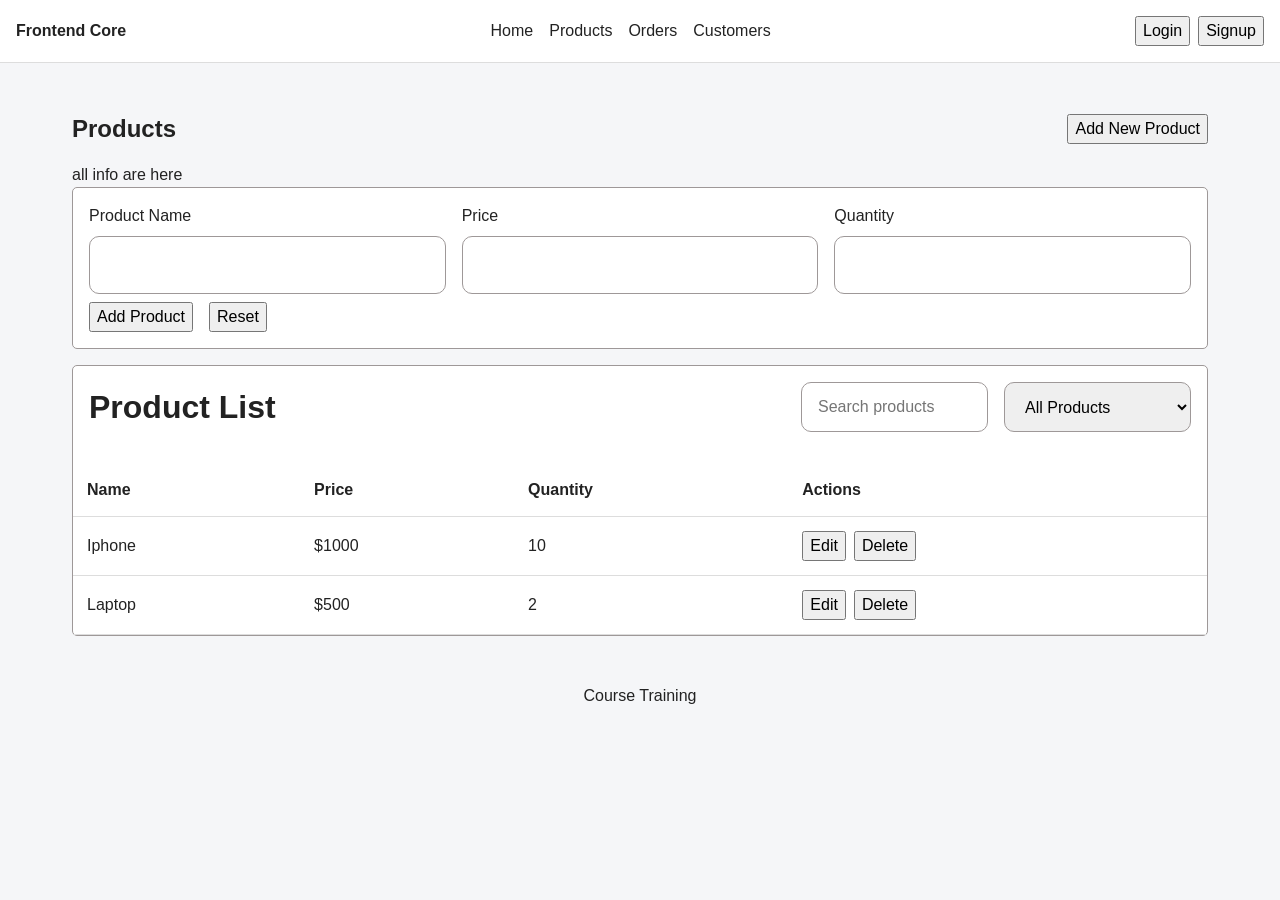
==== commit 7d97aa40: "end" ====
--- a/training_index.html
+++ b/training_index.html
@@ -95,7 +95,7 @@
         <div class="form-container">
 
 
-            <form productForm>
+            <form id="productForm">
 
 
                 <div class="first-row-form">
